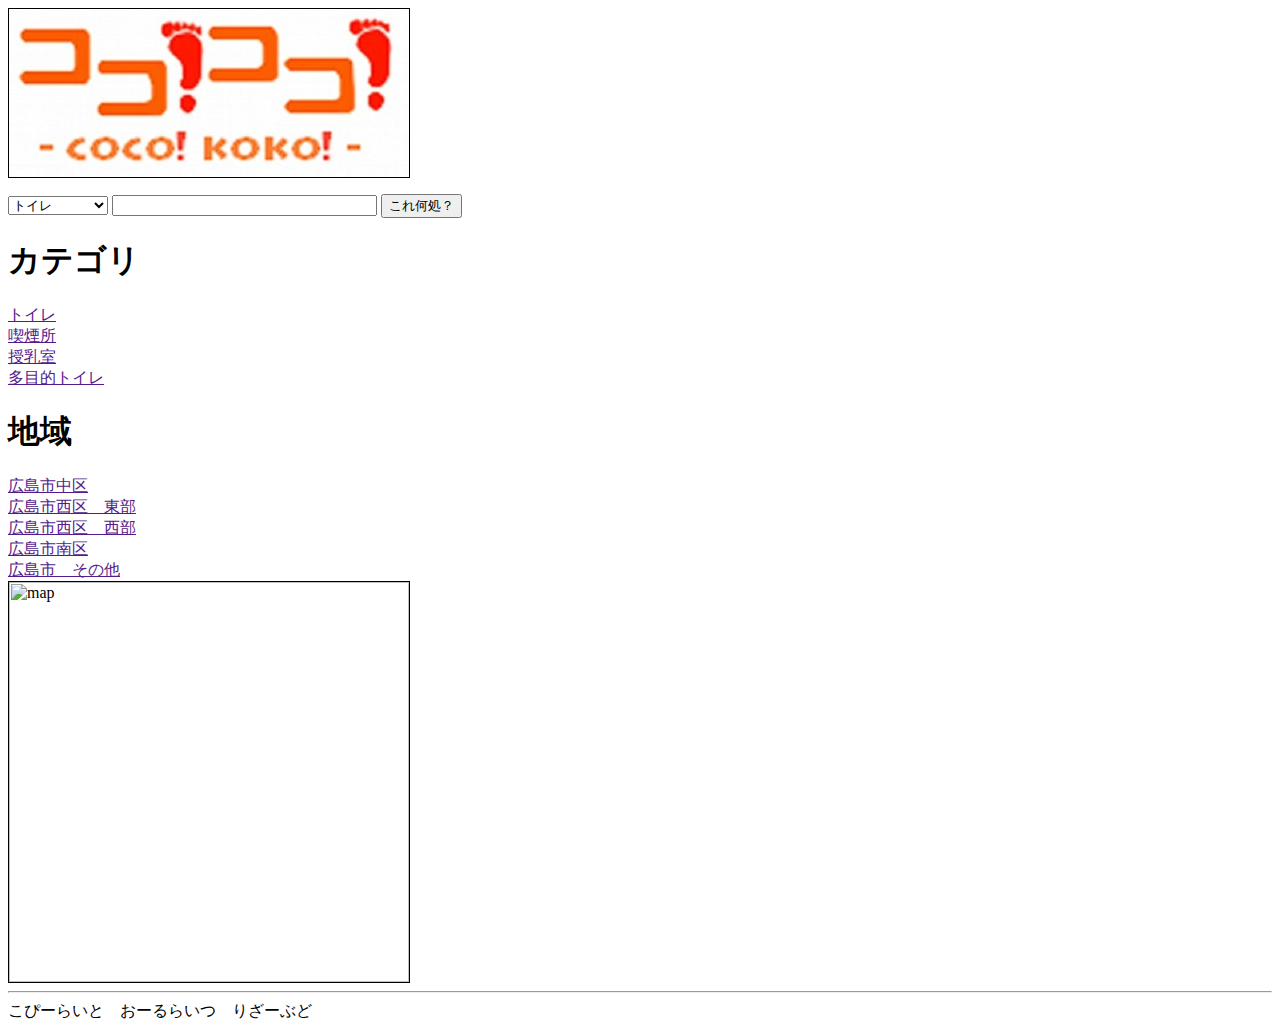
==== war/index.html @ 1b591e55 "First Commit" ====
<!DOCTYPE HTML PUBLIC "-//W3C//DTD HTML 4.01 Transitional//EN">
<!-- The HTML 4.01 Transitional DOCTYPE declaration-->
<!-- above set at the top of the file will set     -->
<!-- the browser's rendering engine into           -->
<!-- "Quirks Mode". Replacing this declaration     -->
<!-- with a "Standards Mode" doctype is supported, -->
<!-- but may lead to some differences in layout.   -->

<html>
  <head>
    <meta http-equiv="content-type" content="text/html; charset=UTF-8">
    <link type="text/css" rel="stylesheet" href="/stylesheets/main.css" />
    <title>Place Search</title>
  </head>

  <body>
  	<!-- ヘッダ部 -->
  	<div id="index_header">
  		<p>
    		<img src="image/CoCoKoKo.jpg" width="400" height="168" border="1" alt="Title Logo">
    	</p>
    	<form action="/search" method="post">
    		<select name="category">
    			<option value="1">トイレ</option>
    			<option value="2">喫煙所</option>
    			<option value="3">授乳室</option>
    			<option value="4">多目的トイレ</option>
    		</select>
    		<input type="text" size="30" name="address" />
    		<input type="submit" value="これ何処？" />
    	</form>
    </div>
    <div id="index_contents">
    	<!-- サイドバー -->
	    <div id="index_sideBar">
	    	<h1>カテゴリ</h1>
	    	<a href="" alt="">トイレ</a><br />
	    	<a href="" alt="">喫煙所</a><br />
	    	<a href="" alt="">授乳室</a><br />
	    	<a href="" alt="">多目的トイレ</a><br />
	    	<h1>地域</h1>
	    	<a href="" alt="">広島市中区</a><br />
	    	<a href="" alt="">広島市西区　東部</a><br />
	    	<a href="" alt="">広島市西区　西部</a><br />
	    	<a href="" alt="">広島市南区</a><br />
	    	<a href="" alt="">広島市　その他</a><br />    	
	    </div>
	    <!-- マップ -->
	    <div id="index_map">
	    	<img src="" width="400" height="400" border="1" alt="map">
	    </div>
	</div>
    <!-- フッター -->
    <div id="index_footer">
    	<hr>
    	こぴーらいと　おーるらいつ　りざーぶど
    </div>
  </body>
</html>
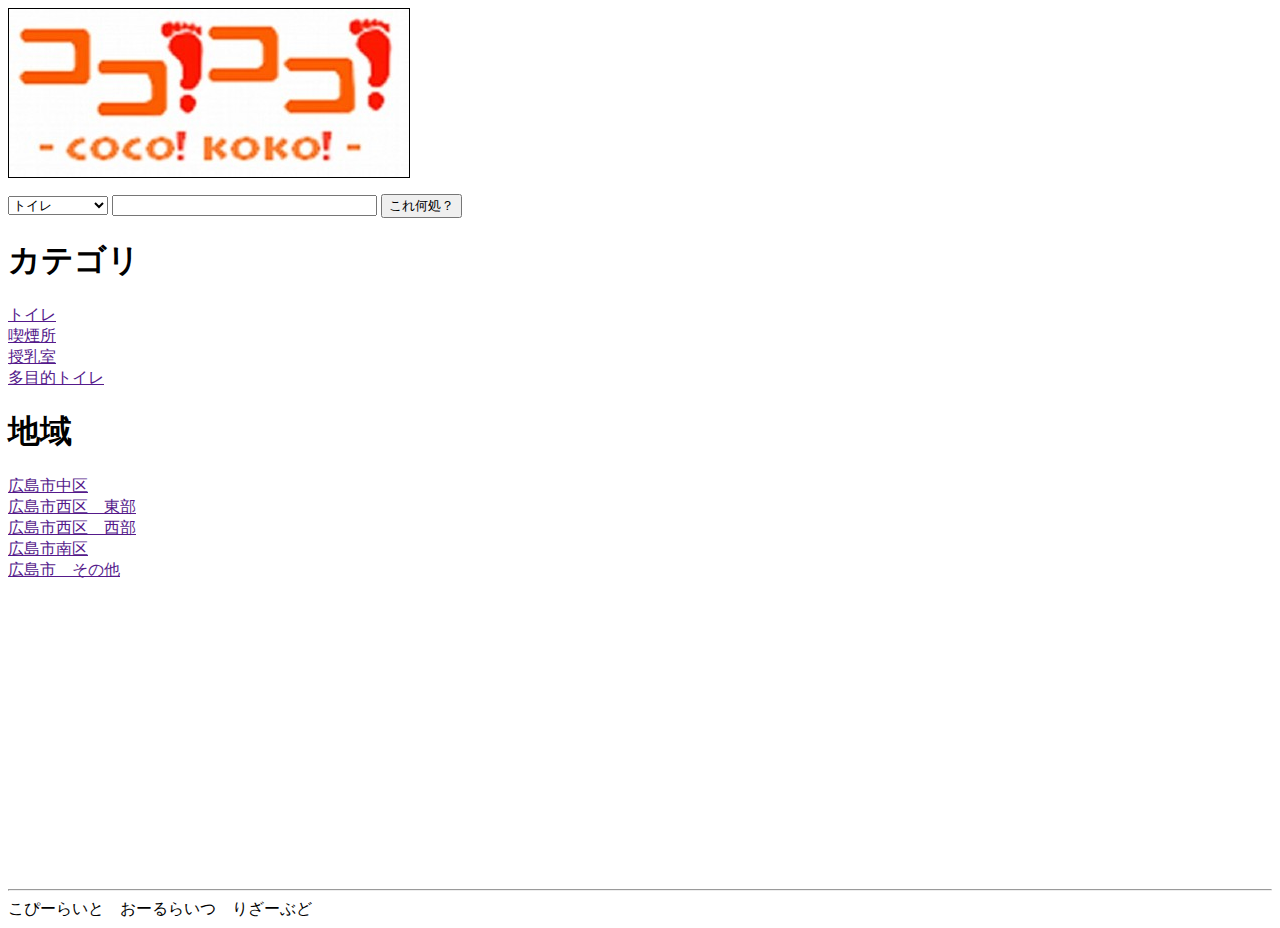
==== commit 622f5da7: "" ====
--- a/war/index.html
+++ b/war/index.html
@@ -9,11 +9,37 @@
 <html>
   <head>
     <meta http-equiv="content-type" content="text/html; charset=UTF-8">
+    <link rel="shortcut icon" href="../image/favicon.ico" >
     <link type="text/css" rel="stylesheet" href="/stylesheets/main.css" />
-    <title>Place Search</title>
+    <title>CoCo! KoKo! - 普段は無くても良いけれど、ふとした時に知りたくなる場所　そんな場所を探せます！</title>
+    <script src="http://maps.google.com/maps?file=api&amp;v=2&amp;sensor=true&amp;key=ABQIAAAA75pvos1A5mkhEVzv7aLzHRSh4Aqf95VtBgycL3FDgSU7LDmu1xQuU0vY8vugTCXF59KsPQsESFe_Mw" type="text/javascript"></script>
+    <script type="text/javascript">
+
+    function initialize() {
+      if (GBrowserIsCompatible()) {
+        var map = new GMap2(document.getElementById("map_canvas"));
+        
+        // クリック時、中心座標を表示（現在表示部コメントアウト）
+        GEvent.addListener(map, "click", function() {
+        	var center = map.getCenter();
+  			document.getElementById("message").innerHTML = center.toString();
+        });
+        
+        // MAP生成 //
+        map.setCenter(new GLatLng(34.68291096793206, 132.7587890625), 8);
+        // 地図/航空写真/地図＋写真　切り替えボタン：表示
+		map.addControl(new GMapTypeControl());
+		// ズームバー：表示
+		map.addControl(new GLargeMapControl());
+		// ホイールスクロールで拡大・縮小：可
+		map.enableScrollWheelZoom();
+      }
+    }
+    </script>
+    
   </head>
 
-  <body>
+  <body onload="initialize()" onunload="GUnload()">
   	<!-- ヘッダ部 -->
   	<div id="index_header">
   		<p>
@@ -47,7 +73,8 @@
 	    </div>
 	    <!-- マップ -->
 	    <div id="index_map">
-	    	<img src="" width="400" height="400" border="1" alt="map">
+	    	<div id="map_canvas" style="width: 400px; height: 300px"></div>
+	    	<!-- <div id="message"></div>  -->
 	    </div>
 	</div>
     <!-- フッター -->
